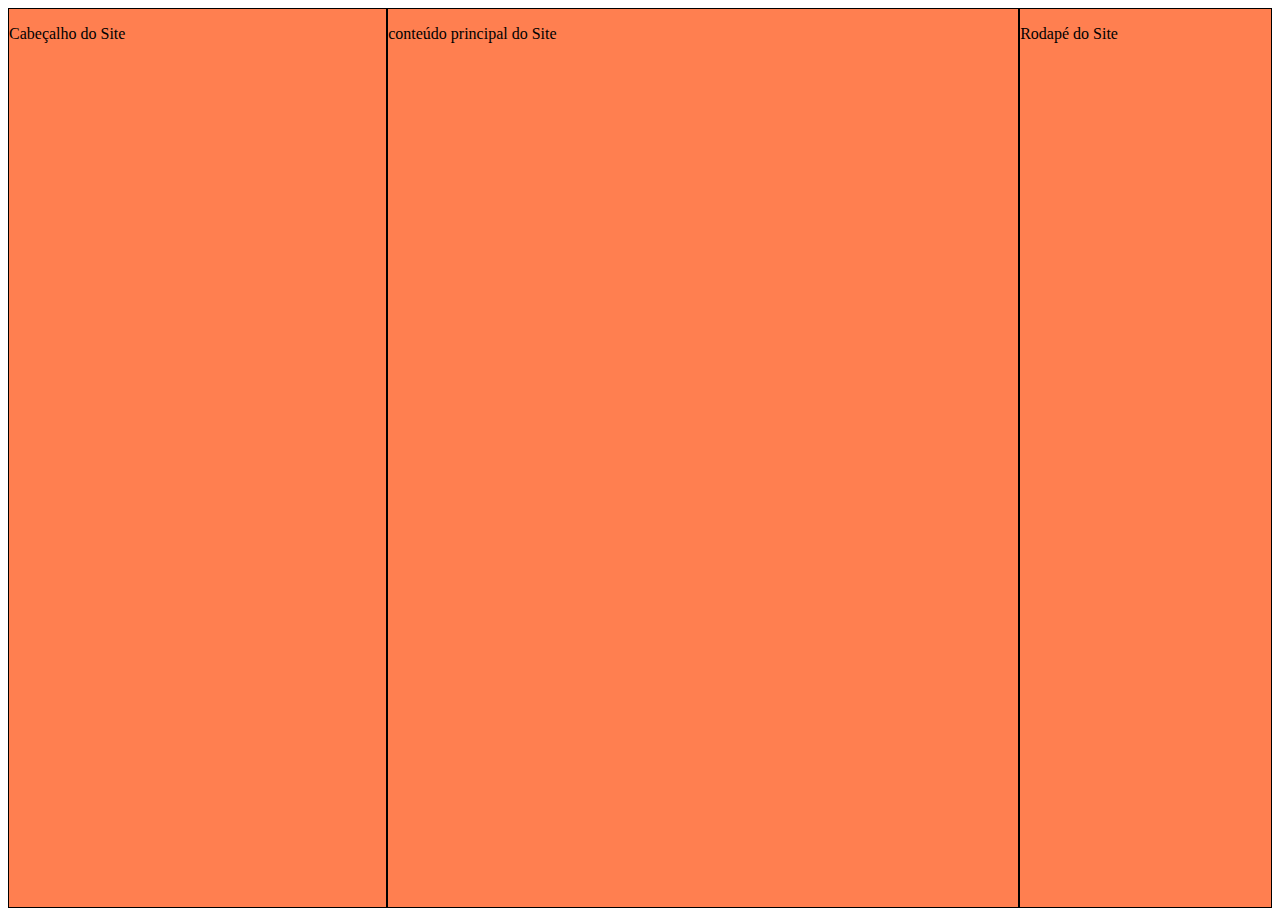
==== src/exemplo/grid.html @ 93cab657 "iniciado projeto landing page" ====
<!DOCTYPE html>
<html lang="pt-br">
<head>
    <meta charset="UTF-8">
    <meta http-equiv="X-UA-Compatible" content="IE=edge">
    <meta name="viewport" content="width=device-width, initial-scale=1.0">
    <link rel="stylesheet" href="grid.css">
    <title>Conhecendo Grid em CSS</title>
</head>
<body>
    <header class="bloco">
        <p>Cabeçalho do Site</p>
    </header>

    <main class="bloco">
        <p>conteúdo principal do Site</p>
    </main>
    
    <footer class="bloco">
        <p>Rodapé do Site</p>
    </footer>


</body>
</html>
---- src/exemplo/grid.css ----
.bloco{
    background-color: coral;
    border: 1px solid black;
    
}
body{
    display: grid;
    grid-template-columns: 30% 50% 20%; /*cria coluna no site*/
    height:100vh; /*vh = viewport > é toda a area da tela*/

}
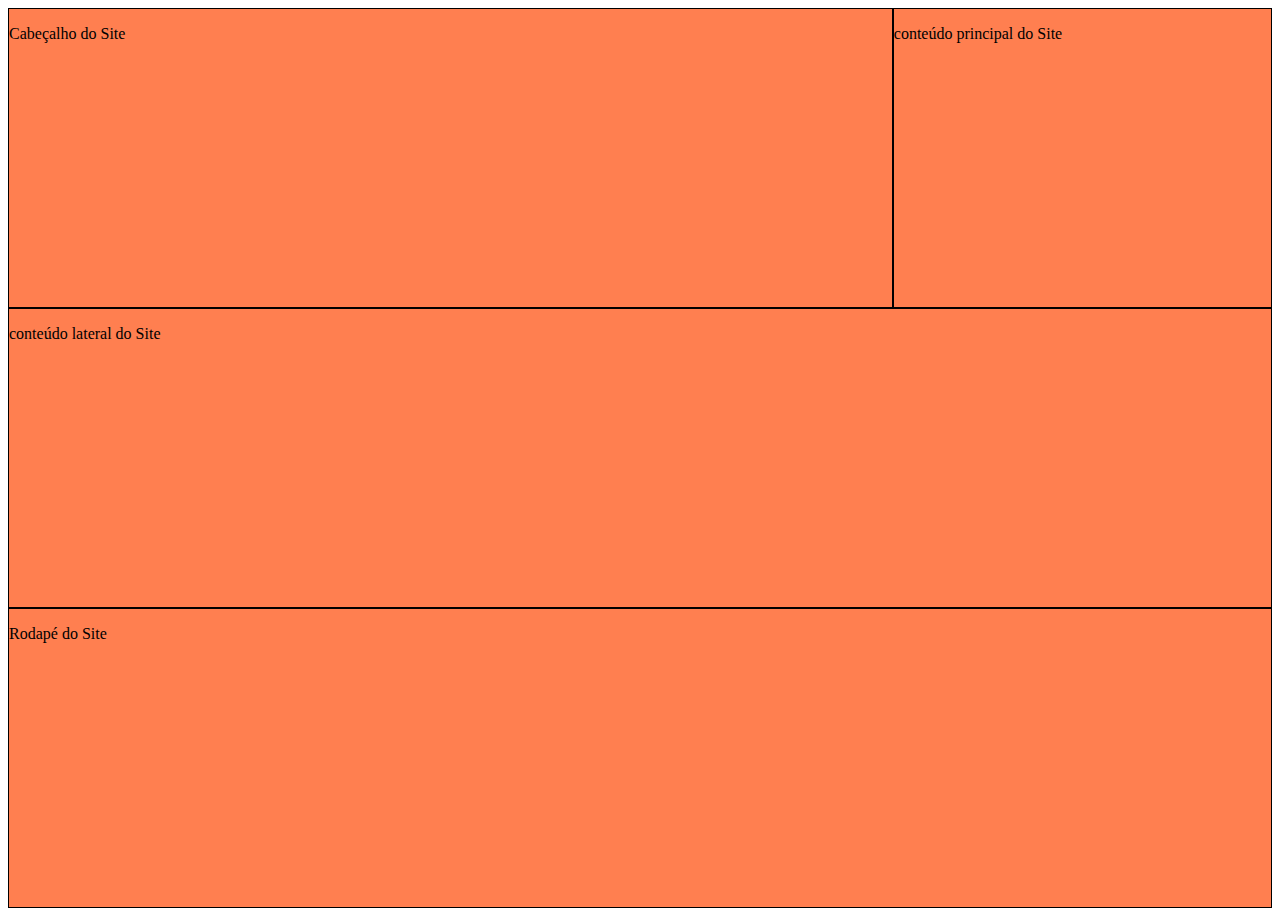
==== commit 7b582669: "finalizado introdução a grid css" ====
--- a/src/exemplo/grid.html
+++ b/src/exemplo/grid.html
@@ -15,6 +15,12 @@
     <main class="bloco">
         <p>conteúdo principal do Site</p>
     </main>
+
+    <aside class="bloco">
+        <p>conteúdo lateral do Site</p>
+    </aside>
+
+
     
     <footer class="bloco">
         <p>Rodapé do Site</p>
--- a/src/exemplo/grid.css
+++ b/src/exemplo/grid.css
@@ -5,7 +5,21 @@
 }
 body{
     display: grid;
-    grid-template-columns: 30% 50% 20%; /*cria coluna no site*/
+    grid-template-columns: 70% 30%; /*cria coluna no site*/
     height:100vh; /*vh = viewport > é toda a area da tela*/
-
+    grid-template-areas: 'header main'
+                         'aside aside'
+                         'footer footer'; /*definir o leyalt final do site*/
+}
+header{
+    grid-area: header;
+}
+main{
+    grid-area: main;
+}
+aside{
+    grid-area: aside;
+}
+footer{
+    grid-area: footer;
 }